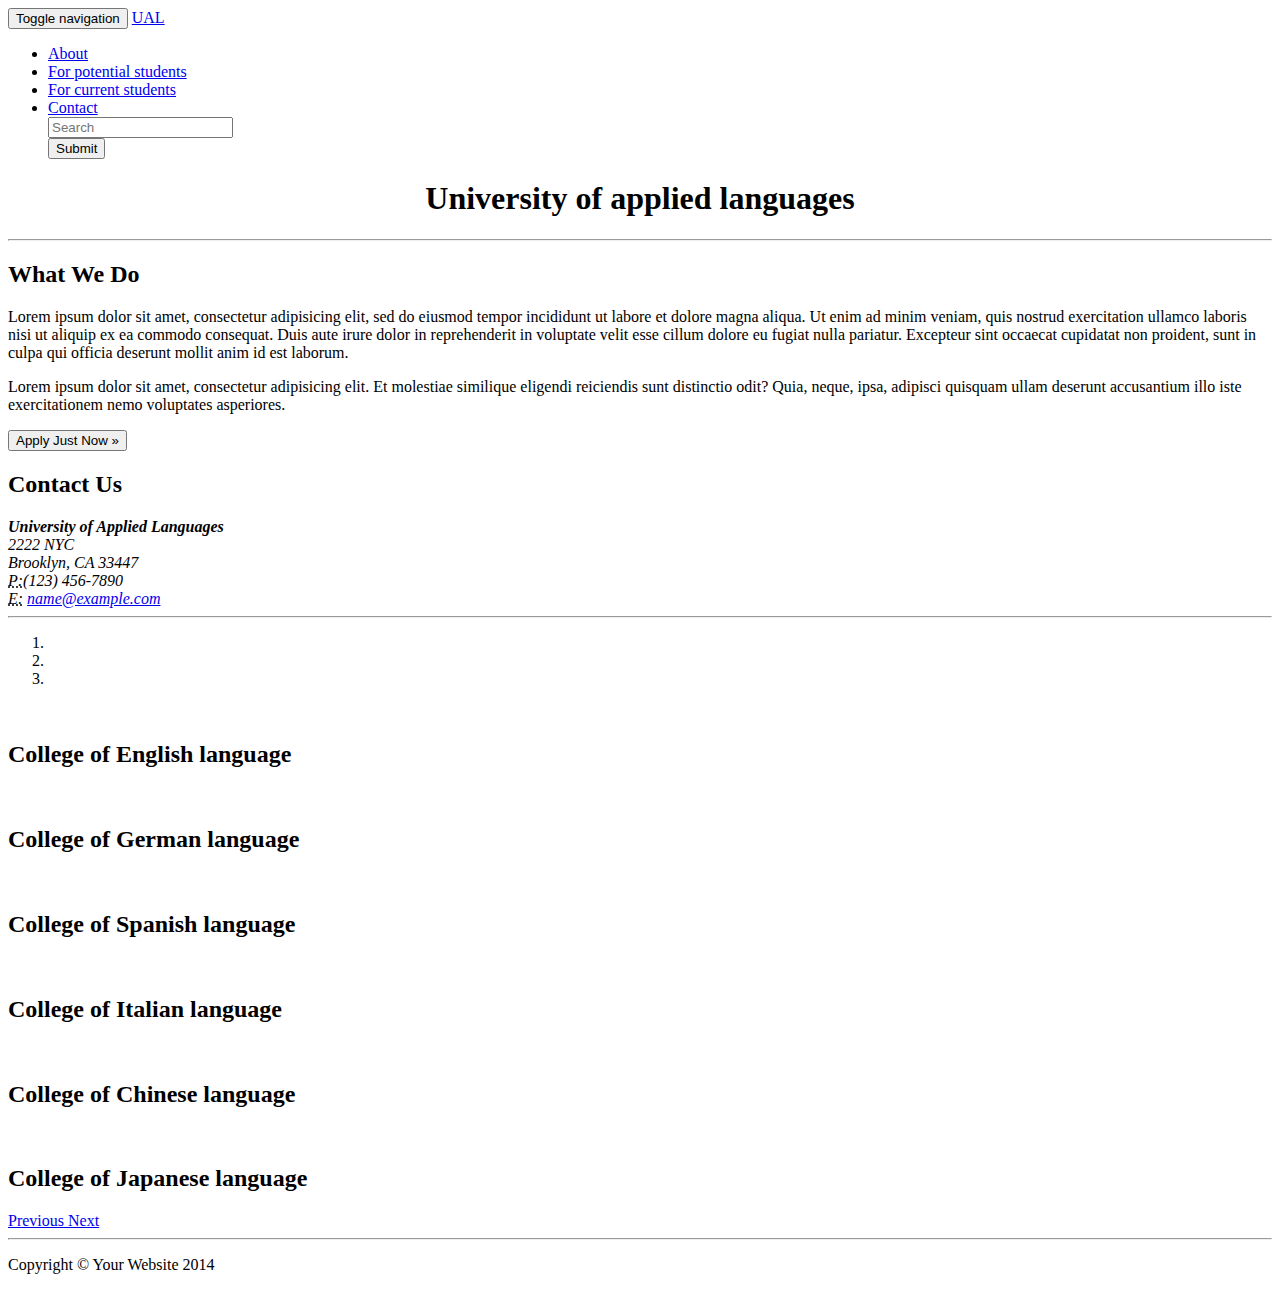
==== index.html @ 68759691 "main page" ====
<!DOCTYPE html>
<html lang="en">

<head>

    <meta charset="utf-8">
    <meta http-equiv="X-UA-Compatible" content="IE=edge">
    <meta name="viewport" content="width=device-width, initial-scale=1">
    <meta name="description" content="">
    <meta name="author" content="">

    <title>University of Applied Languages</title>

    <!-- Bootstrap Core CSS -->
    <link href = "bootstrap.css" rel="stylesheet">
    <link href="bootstrap.min.css" rel="stylesheet">

    <!-- Custom CSS -->
    <link href="business-frontpage.css" rel="stylesheet">

    <!-- HTML5 Shim and Respond.js IE8 support of HTML5 elements and media queries -->
    <!-- WARNING: Respond.js doesn't work if you view the page via file:// -->
    <!--[if lt IE 9]>
        <script src="https://oss.maxcdn.com/libs/html5shiv/3.7.0/html5shiv.js"></script>
        <script src="https://oss.maxcdn.com/libs/respond.js/1.4.2/respond.min.js"></script>
    <![endif]-->

</head>

<body>

    <nav class="navbar navbar-default navbar-fixed-top" role="navigation">
        <div class="container">
            <!-- Brand and toggle get grouped for better mobile display -->
            <div class="navbar-header">
                <button type="button" class="navbar-toggle" data-toggle="collapse" data-target="#bs-example-navbar-collapse-1">
                    <span class="sr-only">Toggle navigation</span>
                    <span class="icon-bar"></span>
                    <span class="icon-bar"></span>
                    <span class="icon-bar"></span>
                </button>
                <a class="navbar-brand" href="#">UAL</a>
            </div>
            <!-- Collect the nav links, forms, and other content for toggling -->
            <div class="collapse navbar-collapse" id="bs-example-navbar-collapse-1">
                <ul class="nav navbar-nav">
                    <li class = "active">
                        <a href="#">About</a>
                    </li>
                    <li>
                        <a href="#">For potential students</a>
                    </li>
                    <li>
                        <a href="#">For current students</a>
                    </li>
                    <li>
                        <a href="#">Contact</a>
                    </li>
                    <form class="navbar-form navbar-right">
      <div class="form-group">
        <input type="text" class="form-control" placeholder="Search">
      </div>
      <button type="submit" class="btn btn-default">Submit</button>
    </form>
                </ul>
            </div>
            <!-- /.navbar-collapse -->
        </div>
        <!-- /.container -->
    </nav>

    <!-- Image Background Page Header -->
    <!-- Note: The background image is set within the business-casual.css file. -->
    <header class="business-header">
        <div class="container">
            <div class="row">
                <div class="col-lg-12">
                    <h1 class="tagline" align = "center">University of applied languages</h1>
                </div>
            </div>
        </div>
    </header>

    <!-- Page Content -->
    <div class="container">

        <hr>

        <div class="row">
            <div class="col-sm-8">
                <h2>What We Do</h2>
                <p>Lorem ipsum dolor sit amet, consectetur adipisicing elit, sed do eiusmod
                tempor incididunt ut labore et dolore magna aliqua. Ut enim ad minim veniam,
                quis nostrud exercitation ullamco laboris nisi ut aliquip ex ea commodo
                consequat. Duis aute irure dolor in reprehenderit in voluptate velit esse
                cillum dolore eu fugiat nulla pariatur. Excepteur sint occaecat cupidatat non
                proident, sunt in culpa qui officia deserunt mollit anim id est laborum.</p>
                <p>Lorem ipsum dolor sit amet, consectetur adipisicing elit. Et molestiae similique eligendi reiciendis sunt distinctio odit? Quia, neque, ipsa, adipisci quisquam ullam deserunt accusantium illo iste exercitationem nemo voluptates asperiores.</p>
                <button class = "btn btn-success">Apply Just Now &raquo;</button>
             </div>
            <div class="col-sm-4">
                <h2>Contact Us</h2>
                <address>
                    <strong>University of Applied Languages</strong>
                    <br>2222 NYC
                    <br>Brooklyn, CA 33447
                    <br>
                </address>
                <address>
                    <abbr title="Phone">P:</abbr>(123) 456-7890
                    <br>
                    <abbr title="Email">E:</abbr> <a href="mailto:#">name@example.com</a>
                </address>
            </div>
        </div>
        <!-- /.row -->

        <hr>

        <div class="row">
        <div id="carousel-example-generic" class="carousel slide" data-ride="carousel">
  <!-- Indicators -->
  <ol class="carousel-indicators">
    <li data-target="#carousel-example-generic" data-slide-to="0" class="active"></li>
    <li data-target="#carousel-example-generic" data-slide-to="1"></li>
    <li data-target="#carousel-example-generic" data-slide-to="2"></li>
  </ol>
  <!-- Wrapper for slides -->
  <div class="carousel-inner" role="listbox">
    <div class="item active">
            <div class="col-sm-4">
                <img class="img-circle img-responsive img-center" src="https://media.timeout.com/images/100644443/image.jpg" alt="">
                 <div class="carousel-caption">
                <h2>College of English language</h2>
                </div>
                
            </div>
            <div class="item active">
            <div class="col-sm-4">
                <img class="img-circle img-responsive img-center" src="http://www.telegraph.co.uk/content/dam/Travel/Destinations/Europe/Germany/Berlin/Berlin%20cathedral-xlarge.jpg" alt="">
                <div class="carousel-caption">
                <h2>College of German language</h2>
                </div>
                
            </div>
            </div>
            <div class="item active">
            <div class="col-sm-4">
                <img class="img-circle img-responsive img-center" src="http://lensoveta.ru/files/site_img_big/368_1347532545.jpg" alt="">
                 <div class="carousel-caption">
                <h2>College of Spanish language</h2>
                </div>
                
            </div>
            </div>
            </div>
            <div class="item">
            <div class="col-sm-4">
                <img class="img-circle img-responsive img-center" src="https://s-media-cache-ak0.pinimg.com/originals/ab/9d/fd/ab9dfd2dba6c893377f6ed62ec7adb2a.jpg" alt="">
                 <div class="carousel-caption">
                <h2>College of Italian language</h2>
                </div>
                
            </div>
            <div class="item">
            <div class="col-sm-4">
                <img class="img-circle img-responsive img-center" src="http://images.china.cn/images1/200611/371162.jpg" alt="">
                <div class="carousel-caption">
                <h2>College of Chinese language</h2>
                </div>
                </div>
                
            </div>
            <div class="item">
            <div class="col-sm-4">
                <img class="img-circle img-responsive img-center" src="https://www.2do2go.ru/uploads/903960d00422cb12b42018dcdfdac4f8.jpg" alt="">
                <div class="carousel-caption">
                <h2>College of Japanese language</h2>
                </div>
                </div>

            </div>
            </div>
            <a class="left carousel-control" href="#carousel-example-generic" role="button" data-slide="prev">
    <span class="glyphicon glyphicon-chevron-left" aria-hidden="true"></span>
    <span class="sr-only">Previous</span>
  </a>
  <a class="right carousel-control" href="#carousel-example-generic" role="button" data-slide="next">
    <span class="glyphicon glyphicon-chevron-right" aria-hidden="true"></span>
    <span class="sr-only">Next</span>
  </a>
        </div>
        <!-- /.row -->

        <hr>

        <!-- Footer -->
        <footer>
            <div class="row">
                <div class="col-lg-12">
                    <p>Copyright &copy; Your Website 2014</p>
                </div>
            </div>
            <!-- /.row -->
        </footer>

    </div>
    <!-- /.container -->

    <!-- jQuery -->
    <script src="jquery.js"></script>

    <!-- Bootstrap Core JavaScript -->
    <script src="bootstrap.min.js"></script>
     <script src="bootstrap.js"></script>
     <script>
        $(document).ready(function(){
    // Activate Carousel
    $("#myCarousel").carousel({interval: 5000, pause: "click"});
    
    // Enable Carousel Indicators
    $(".item1").click(function(){
        $("#myCarousel").carousel(0);
    });
    $(".item2").click(function(){
        $("#myCarousel").carousel(1);
    });
    $(".item3").click(function(){
        $("#myCarousel").carousel(2);
    });
    $(".item4").click(function(){
        $("#myCarousel").carousel(3);
    });
    
    // Enable Carousel Controls
    $(".left").click(function(){
        $("#myCarousel").carousel("prev");
    });
    $(".right").click(function(){
        $("#myCarousel").carousel("next");
    });
});
     </script>
</body>

</html>
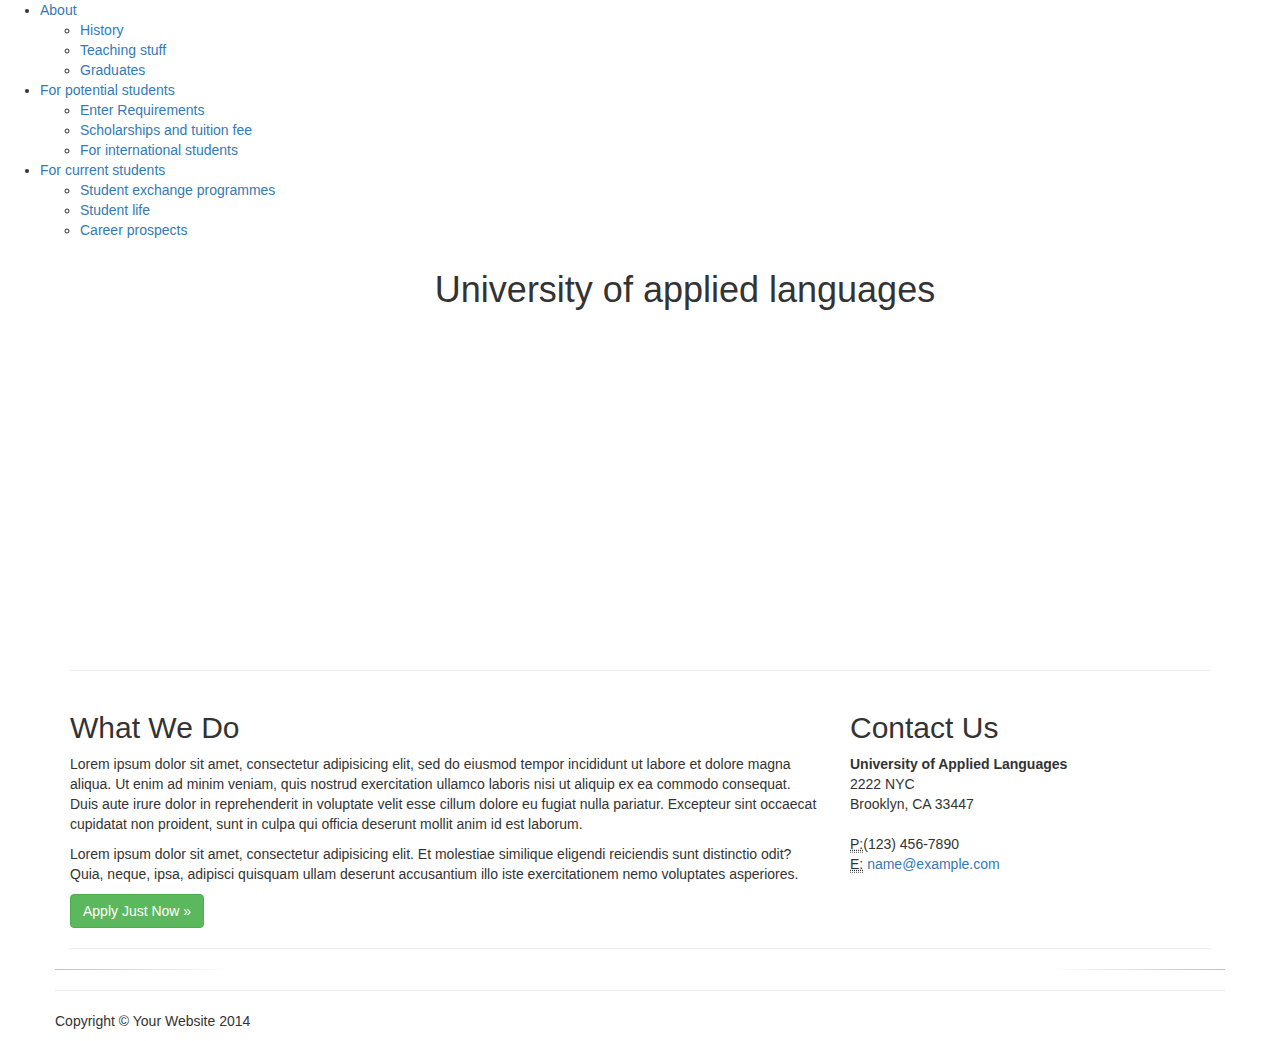
==== commit ded1b541: "a little bit changed" ====
--- a/index.html
+++ b/index.html
@@ -10,6 +10,17 @@
     <meta name="author" content="">
 
     <title>University of Applied Languages</title>
+    <style>
+.business-header {
+    height: 400px;
+    background: url('https://bigstickphotography.files.wordpress.com/2013/06/rsz_2740089.jpg') center center no-repeat scroll;
+    -webkit-background-size: cover;
+    -moz-background-size: cover;
+    background-size: cover;
+    -o-background-size: cover;
+	text-indent: 90px;
+}
+    </style>
 
     <!-- Bootstrap Core CSS -->
     <link href = "bootstrap.css" rel="stylesheet">
@@ -29,45 +40,71 @@
 
 <body>
 
-    <nav class="navbar navbar-default navbar-fixed-top" role="navigation">
-        <div class="container">
-            <!-- Brand and toggle get grouped for better mobile display -->
-            <div class="navbar-header">
-                <button type="button" class="navbar-toggle" data-toggle="collapse" data-target="#bs-example-navbar-collapse-1">
-                    <span class="sr-only">Toggle navigation</span>
-                    <span class="icon-bar"></span>
-                    <span class="icon-bar"></span>
-                    <span class="icon-bar"></span>
-                </button>
-                <a class="navbar-brand" href="#">UAL</a>
-            </div>
-            <!-- Collect the nav links, forms, and other content for toggling -->
-            <div class="collapse navbar-collapse" id="bs-example-navbar-collapse-1">
-                <ul class="nav navbar-nav">
-                    <li class = "active">
-                        <a href="#">About</a>
-                    </li>
-                    <li>
-                        <a href="#">For potential students</a>
-                    </li>
-                    <li>
-                        <a href="#">For current students</a>
-                    </li>
-                    <li>
-                        <a href="#">Contact</a>
-                    </li>
-                    <form class="navbar-form navbar-right">
-      <div class="form-group">
-        <input type="text" class="form-control" placeholder="Search">
-      </div>
-      <button type="submit" class="btn btn-default">Submit</button>
-    </form>
-                </ul>
-            </div>
-            <!-- /.navbar-collapse -->
-        </div>
-        <!-- /.container -->
-    </nav>
+<ul class = "main-menu">
+    <li>
+        <a href="index.html">About</a>
+        <ul class = "submenu">
+            <li>
+            <a href = "#history">
+                History
+            </a>   
+            </li>
+            <li>
+            <a href = "#staff">
+                Teaching stuff
+            </a>   
+            </li>
+            <li>
+            <a href = "#graduates">
+                Graduates
+            </a>   
+            </li>
+        </ul>
+    </li>
+    
+    <li>
+        <a href="">For potential students</a>
+        <ul class = "submenu">
+            <li>
+            <a href = "#requirements">
+                Enter Requirements
+            </a>   
+            </li>
+            <li>
+            <a href = "#schol">
+                Scholarships and tuition fee
+            </a>   
+            </li>
+            <li>
+            <a href = "#inter">
+                For international students
+            </a>   
+            </li>
+        </ul>
+    </li>
+    
+    <li>
+        <a href="index.html">For current students</a>
+        <ul class = "submenu">
+            <li>
+            <a href = "#exchange">
+                Student exchange programmes
+            </a>   
+            </li>
+            <li>
+            <a href = "#life">
+                Student life
+            </a>   
+            </li>
+            <li>
+            <a href = "#work">
+                Career prospects
+            </a>   
+            </li>
+        </ul>
+    </li>
+    
+</ul>
 
     <!-- Image Background Page Header -->
     <!-- Note: The background image is set within the business-casual.css file. -->
@@ -146,12 +183,12 @@
             </div>
             <div class="item active">
             <div class="col-sm-4">
-                <img class="img-circle img-responsive img-center" src="http://lensoveta.ru/files/site_img_big/368_1347532545.jpg" alt="">
+                <a href="spanish.html"><img class="img-circle img-responsive img-center" src="http://lensoveta.ru/files/site_img_big/368_1347532545.jpg" alt="">
                  <div class="carousel-caption">
                 <h2>College of Spanish language</h2>
                 </div>
-                
-            </div>
+                </a>     
+                </div>
             </div>
             </div>
             <div class="item">
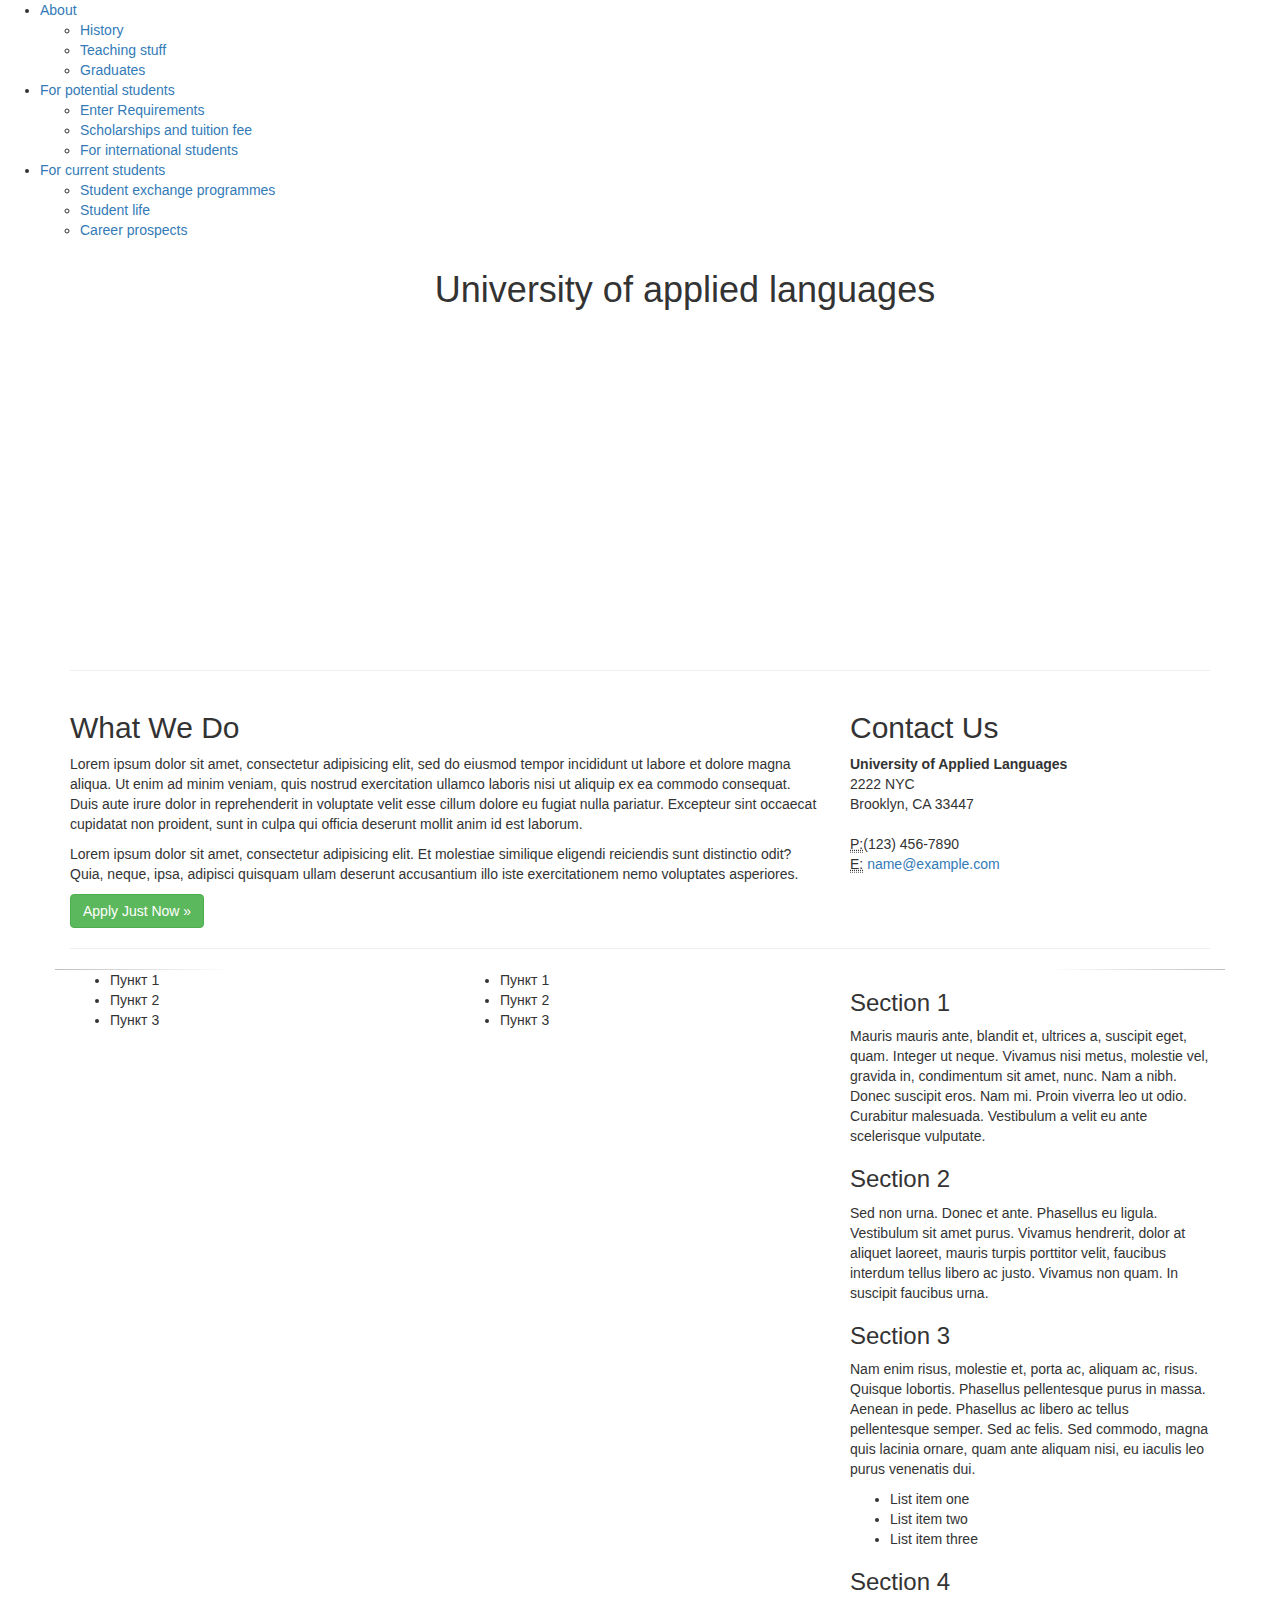
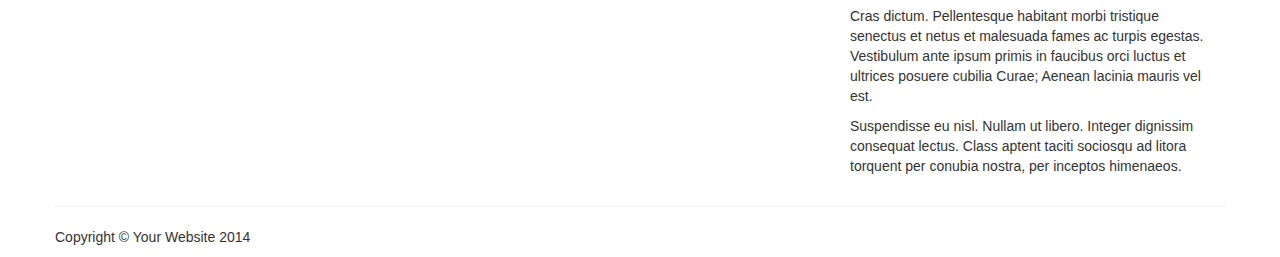
==== commit 393c52e4: "using jquery ui" ====
--- a/index.html
+++ b/index.html
@@ -8,6 +8,8 @@
     <meta name="viewport" content="width=device-width, initial-scale=1">
     <meta name="description" content="">
     <meta name="author" content="">
+
+
 
     <title>University of Applied Languages</title>
     <style>
@@ -24,7 +26,8 @@
 
     <!-- Bootstrap Core CSS -->
     <link href = "bootstrap.css" rel="stylesheet">
-    <link href="bootstrap.min.css" rel="stylesheet">
+
+    <link rel="stylesheet" href="jquery-ui/jquery-ui.css">
 
     <!-- Custom CSS -->
     <link href="business-frontpage.css" rel="stylesheet">
@@ -39,6 +42,7 @@
 </head>
 
 <body>
+
 
 <ul class = "main-menu">
     <li>
@@ -123,7 +127,7 @@
 
         <hr>
 
-        <div class="row">
+        <div class="row"> 
             <div class="col-sm-8">
                 <h2>What We Do</h2>
                 <p>Lorem ipsum dolor sit amet, consectetur adipisicing elit, sed do eiusmod
@@ -228,7 +232,76 @@
   </a>
         </div>
         <!-- /.row -->
-
+        <section>
+            <div class="container">
+                <div class="row">
+                    <div class="col-md-4">
+                        <ul>
+                            <li>Пункт 1</li>
+                            <li>Пункт 2</li>
+                            <li>Пункт 3</li>
+                        </ul>
+                    </div>
+                    <div class="col-md-4">
+                        <ul>
+                            <li>Пункт 1</li>
+                            <li>Пункт 2</li>
+                            <li>Пункт 3</li>
+                        </ul>
+                    </div>
+                    <div class="col-md-4">
+                        <div id="accordion">
+                          <h3>Section 1</h3>
+                          <div>
+                            <p>
+                            Mauris mauris ante, blandit et, ultrices a, suscipit eget, quam. Integer
+                            ut neque. Vivamus nisi metus, molestie vel, gravida in, condimentum sit
+                            amet, nunc. Nam a nibh. Donec suscipit eros. Nam mi. Proin viverra leo ut
+                            odio. Curabitur malesuada. Vestibulum a velit eu ante scelerisque vulputate.
+                            </p>
+                          </div>
+                          <h3>Section 2</h3>
+                          <div>
+                            <p>
+                            Sed non urna. Donec et ante. Phasellus eu ligula. Vestibulum sit amet
+                            purus. Vivamus hendrerit, dolor at aliquet laoreet, mauris turpis porttitor
+                            velit, faucibus interdum tellus libero ac justo. Vivamus non quam. In
+                            suscipit faucibus urna.
+                            </p>
+                          </div>
+                          <h3>Section 3</h3>
+                          <div>
+                            <p>
+                            Nam enim risus, molestie et, porta ac, aliquam ac, risus. Quisque lobortis.
+                            Phasellus pellentesque purus in massa. Aenean in pede. Phasellus ac libero
+                            ac tellus pellentesque semper. Sed ac felis. Sed commodo, magna quis
+                            lacinia ornare, quam ante aliquam nisi, eu iaculis leo purus venenatis dui.
+                            </p>
+                            <ul>
+                              <li>List item one</li>
+                              <li>List item two</li>
+                              <li>List item three</li>
+                            </ul>
+                          </div>
+                          <h3>Section 4</h3>
+                          <div>
+                            <p>
+                            Cras dictum. Pellentesque habitant morbi tristique senectus et netus
+                            et malesuada fames ac turpis egestas. Vestibulum ante ipsum primis in
+                            faucibus orci luctus et ultrices posuere cubilia Curae; Aenean lacinia
+                            mauris vel est.
+                            </p>
+                            <p>
+                            Suspendisse eu nisl. Nullam ut libero. Integer dignissim consequat lectus.
+                            Class aptent taciti sociosqu ad litora torquent per conubia nostra, per
+                            inceptos himenaeos.
+                            </p>
+                          </div>
+                        </div>
+                    </div>
+                </div>
+            </div>
+        </section>
         <hr>
 
         <!-- Footer -->
@@ -246,6 +319,8 @@
 
     <!-- jQuery -->
     <script src="jquery.js"></script>
+
+    <script type="text/javascript" src ="jquery-ui/jquery-ui.js"></script>
 
     <!-- Bootstrap Core JavaScript -->
     <script src="bootstrap.min.js"></script>
@@ -278,6 +353,13 @@
     });
 });
      </script>
+     <script type="text/javascript">
+          $( function() {
+            $( "#accordion" ).accordion();
+          } );
+     </script>
+
+
 </body>
 
 </html>
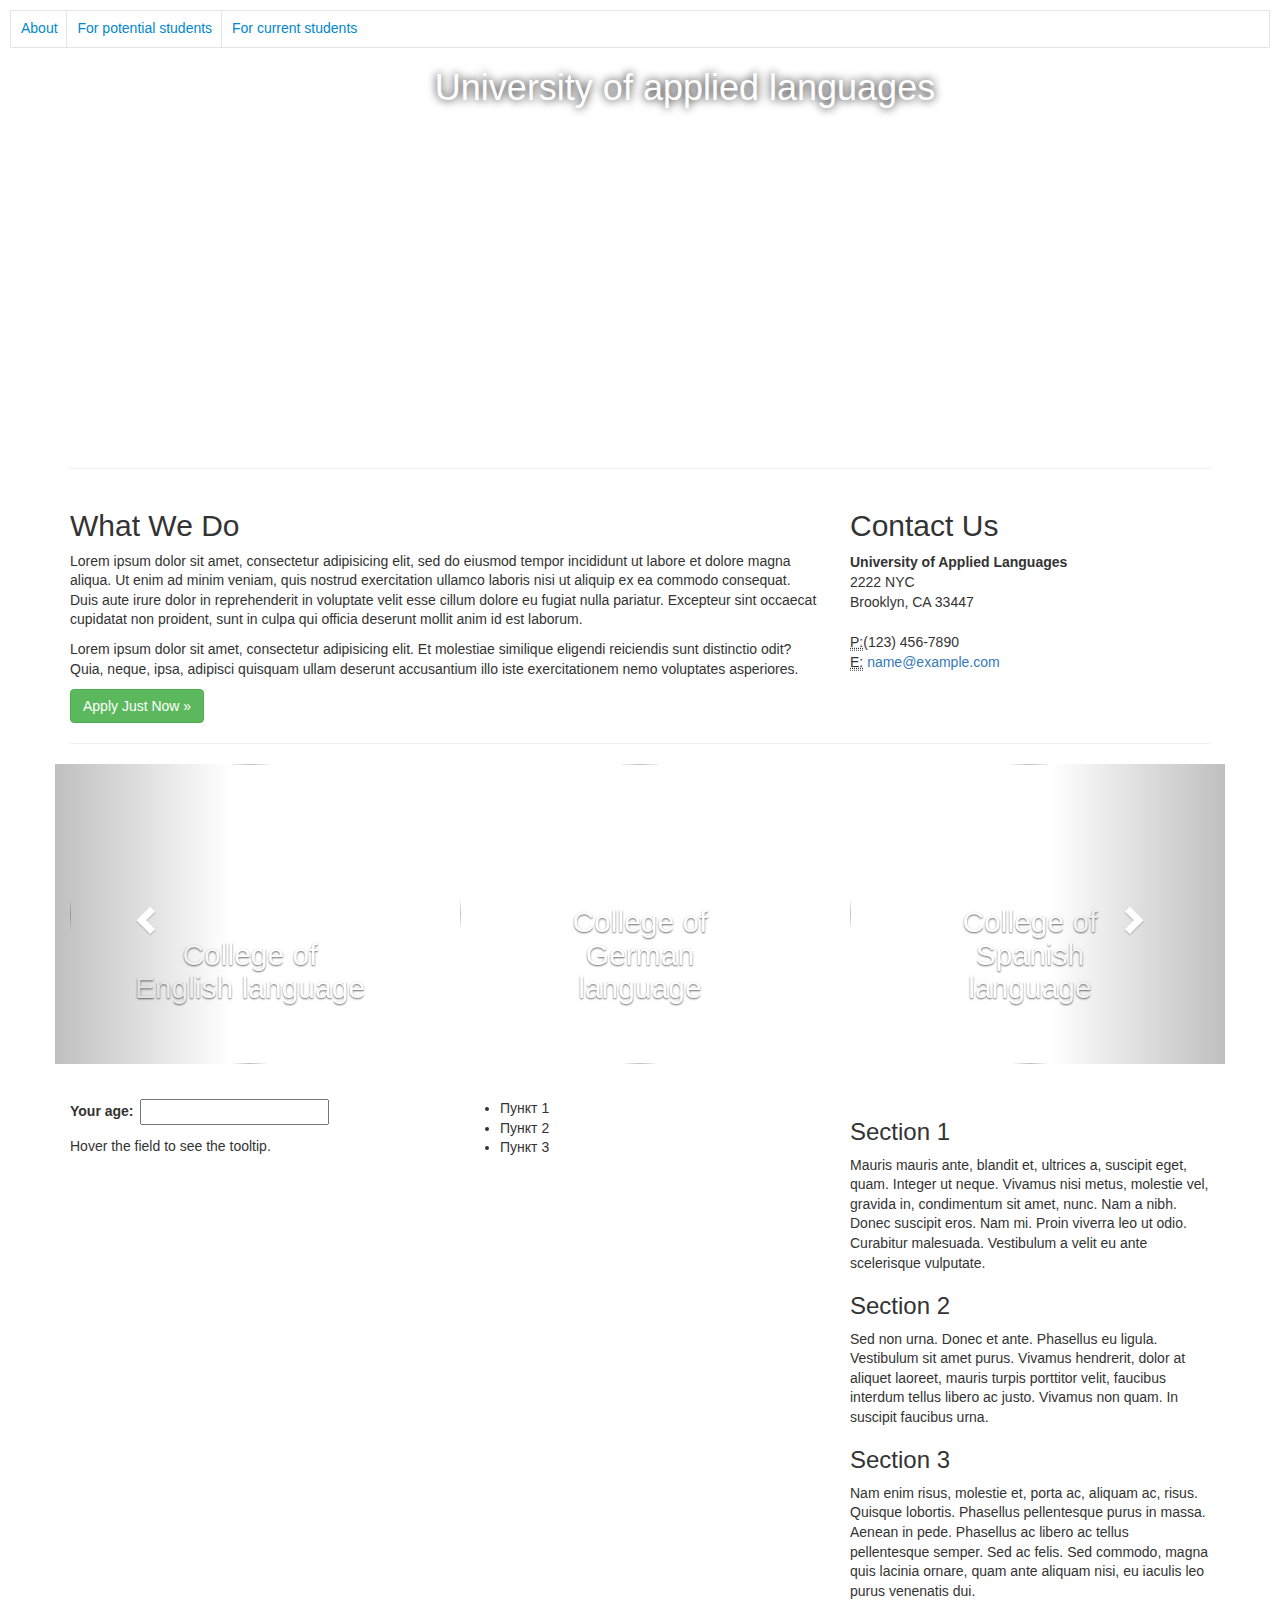
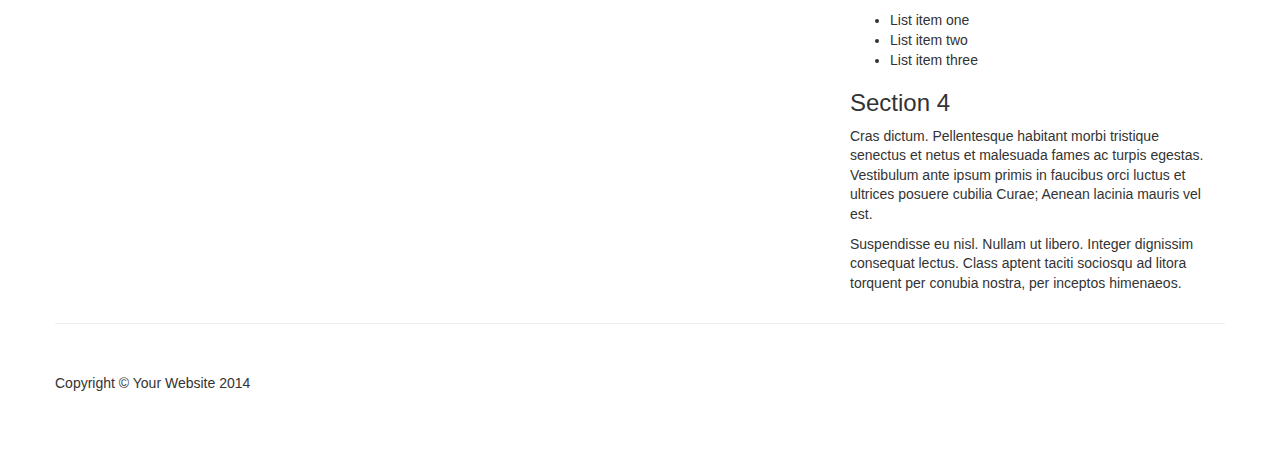
==== commit 86a7afce: "refactoring" ====
--- a/index.html
+++ b/index.html
@@ -12,17 +12,6 @@
 
 
     <title>University of Applied Languages</title>
-    <style>
-.business-header {
-    height: 400px;
-    background: url('https://bigstickphotography.files.wordpress.com/2013/06/rsz_2740089.jpg') center center no-repeat scroll;
-    -webkit-background-size: cover;
-    -moz-background-size: cover;
-    background-size: cover;
-    -o-background-size: cover;
-	text-indent: 90px;
-}
-    </style>
 
     <!-- Bootstrap Core CSS -->
     <link href = "bootstrap.css" rel="stylesheet">
@@ -223,24 +212,21 @@
             </div>
             </div>
             <a class="left carousel-control" href="#carousel-example-generic" role="button" data-slide="prev">
-    <span class="glyphicon glyphicon-chevron-left" aria-hidden="true"></span>
-    <span class="sr-only">Previous</span>
-  </a>
-  <a class="right carousel-control" href="#carousel-example-generic" role="button" data-slide="next">
-    <span class="glyphicon glyphicon-chevron-right" aria-hidden="true"></span>
-    <span class="sr-only">Next</span>
-  </a>
+                <span class="glyphicon glyphicon-chevron-left" aria-hidden="true"></span>
+                <span class="sr-only">Previous</span>
+            </a>
+            <a class="right carousel-control" href="#carousel-example-generic" role="button" data-slide="next">
+                <span class="glyphicon glyphicon-chevron-right" aria-hidden="true"></span>
+                <span class="sr-only">Next</span>
+            </a>
         </div>
         <!-- /.row -->
-        <section>
+        <section id = "section">
             <div class="container">
                 <div class="row">
                     <div class="col-md-4">
-                        <ul>
-                            <li>Пункт 1</li>
-                            <li>Пункт 2</li>
-                            <li>Пункт 3</li>
-                        </ul>
+                        <p><label for="age">Your age:</label><input id="age" title="We ask for your age only for statistical purposes."></p>
+                        <p>Hover the field to see the tooltip.</p>
                     </div>
                     <div class="col-md-4">
                         <ul>
@@ -324,8 +310,8 @@
 
     <!-- Bootstrap Core JavaScript -->
     <script src="bootstrap.min.js"></script>
-     <script src="bootstrap.js"></script>
-     <script>
+    <script src="bootstrap.js"></script>
+    <script>
         $(document).ready(function(){
     // Activate Carousel
     $("#myCarousel").carousel({interval: 5000, pause: "click"});
@@ -351,13 +337,15 @@
     $(".right").click(function(){
         $("#myCarousel").carousel("next");
     });
+    $( function() {
+        $( "#accordion" ).accordion();
+    } );
+
+    $( function() {
+        $( "#age" ).tooltip();
+    } );
 });
      </script>
-     <script type="text/javascript">
-          $( function() {
-            $( "#accordion" ).accordion();
-          } );
-     </script>
 
 
 </body>
--- a/business-frontpage.css
+++ b/business-frontpage.css
@@ -0,0 +1,110 @@
+/*
+ * Start Bootstrap - Business Frontpage (http://startbootstrap.com/)
+ * Copyright 2013-2016 Start Bootstrap
+ * Licensed under MIT (https://github.com/BlackrockDigital/startbootstrap/blob/gh-pages/LICENSE)
+ */
+
+body {
+    padding-top: 50px; /* Required padding for .navbar-fixed-top. Remove if using .navbar-static-top. Change if height of navigation changes. */
+}
+
+
+/* Header Image Background - Change the URL below to your image path (example: ../images/background.jpg) */
+
+.business-header {
+    height: 400px;
+    background: url('https://bigstickphotography.files.wordpress.com/2013/06/rsz_2740089.jpg') center center no-repeat scroll;
+    -webkit-background-size: cover;
+    -moz-background-size: cover;
+    background-size: cover;
+    -o-background-size: cover;
+	text-indent: 90px;
+}
+/* Customize the text color and shadow color and to optimize text legibility. */
+
+.tagline {
+    text-shadow: 0 0 10px #000;
+    color: #fff;
+}
+
+.img-center {
+    margin: 0 auto;
+	width:500px;
+	height:300px;
+}
+.carousel-caption{
+	font-size: 13px;
+}
+
+footer {
+    margin: 50px 0;
+}
+
+body {
+    min-width: 300px;
+    padding: 10px;
+    font-family: "Arial", sans-serif;
+    font-size: 14px;
+    line-height: 1.4;
+}
+
+.main-menu {
+    margin: 0;
+    padding: 0;
+    list-style: none;
+    border: 1px solid #e5e5e5;
+}
+
+.main-menu > li {
+    position: relative;
+    display: inline-block;
+    margin-right: -4px;
+}
+
+.main-menu a {
+    display: block;
+    margin-left: -1px;
+    padding: 8px 10px;
+    color: #0088cc;
+    border-left: 1px solid #e5e5e5;
+}
+
+.main-menu a:hover {
+    background: #f5f5f5;
+}
+
+.main-menu .submenu {
+    position: absolute;
+    left: 1px;
+    width: 150px;
+    margin: 0;
+    padding: 0;
+    list-style: none;
+    background: #fcf8e3;
+    display:none;
+}
+
+.main-menu .submenu a {
+    margin-bottom: -1px;
+    border: 1px solid #e5e5e5;
+}
+
+.main-menu > li:hover .submenu {
+    display:block;
+}
+.business-header {
+    height: 400px;
+    background: url('https://bigstickphotography.files.wordpress.com/2013/06/rsz_2740089.jpg') center center no-repeat scroll;
+    -webkit-background-size: cover;
+    -moz-background-size: cover;
+    background-size: cover;
+    -o-background-size: cover;
+    text-indent: 90px;
+}
+label {
+    display: inline-block;
+    width: 5em;
+}
+#section {
+    margin-top: 35px;
+}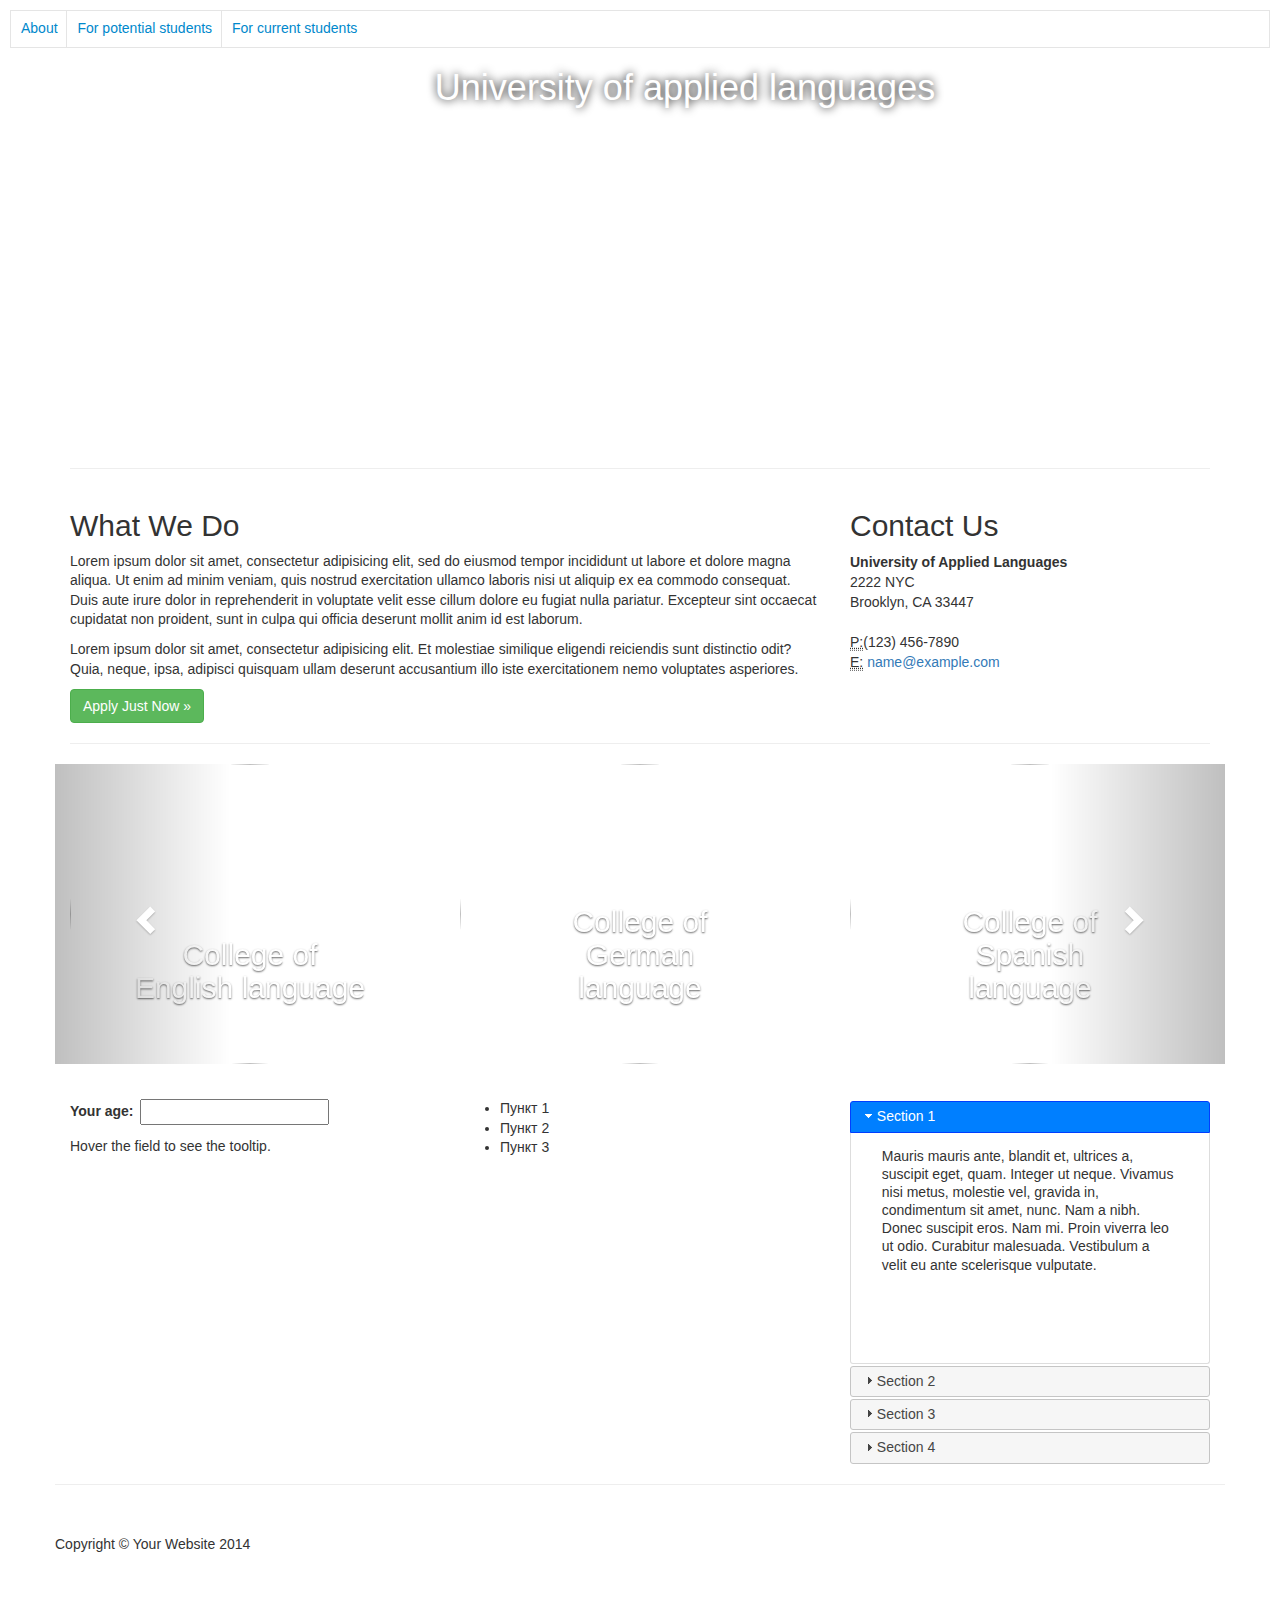
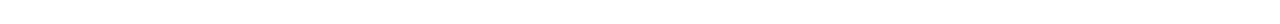
==== commit 7e84a43f: "change style and script links" ====
--- a/index.html
+++ b/index.html
@@ -9,14 +9,55 @@
     <meta name="description" content="">
     <meta name="author" content="">
 
-
+    <!-- jQuery -->
+    <script src="jquery-ui/external/jquery/jquery.js"></script>
+  <script src="jquery-ui/jquery-ui.js"></script>
+  <script>
+$(document).ready(function(){
+    // Activate Carousel
+    $("#myCarousel").carousel({interval: 5000, pause: "click"});
+    
+    // Enable Carousel Indicators
+    $(".item1").click(function(){
+        $("#myCarousel").carousel(0);
+    });
+    $(".item2").click(function(){
+        $("#myCarousel").carousel(1);
+    });
+    $(".item3").click(function(){
+        $("#myCarousel").carousel(2);
+    });
+    $(".item4").click(function(){
+        $("#myCarousel").carousel(3);
+    });
+    
+    // Enable Carousel Controls
+    $(".left").click(function(){
+        $("#myCarousel").carousel("prev");
+    });
+    $(".right").click(function(){
+        $("#myCarousel").carousel("next");
+    });
+
+    $( function() {
+        $( "#accordion" ).accordion();
+    } );
+
+    $( function() {
+        $( "#age" ).tooltip();
+    } );
+});
+  </script>
 
     <title>University of Applied Languages</title>
 
     <!-- Bootstrap Core CSS -->
     <link href = "bootstrap.css" rel="stylesheet">
-
+    
     <link rel="stylesheet" href="jquery-ui/jquery-ui.css">
+    <!-- <link rel="stylesheet" href="/resources/demos/style.css"> -->
+    <link rel="stylesheet" href="jquery-ui/jquery-ui.structure.css">
+    <link rel = "stylesheet" href = "jquery-ui/jquery-ui.theme.css">
 
     <!-- Custom CSS -->
     <link href="business-frontpage.css" rel="stylesheet">
@@ -303,52 +344,13 @@
     </div>
     <!-- /.container -->
 
-    <!-- jQuery -->
-    <script src="jquery.js"></script>
-
-    <script type="text/javascript" src ="jquery-ui/jquery-ui.js"></script>
-
     <!-- Bootstrap Core JavaScript -->
     <script src="bootstrap.min.js"></script>
     <script src="bootstrap.js"></script>
-    <script>
-        $(document).ready(function(){
-    // Activate Carousel
-    $("#myCarousel").carousel({interval: 5000, pause: "click"});
-    
-    // Enable Carousel Indicators
-    $(".item1").click(function(){
-        $("#myCarousel").carousel(0);
-    });
-    $(".item2").click(function(){
-        $("#myCarousel").carousel(1);
-    });
-    $(".item3").click(function(){
-        $("#myCarousel").carousel(2);
-    });
-    $(".item4").click(function(){
-        $("#myCarousel").carousel(3);
-    });
-    
-    // Enable Carousel Controls
-    $(".left").click(function(){
-        $("#myCarousel").carousel("prev");
-    });
-    $(".right").click(function(){
-        $("#myCarousel").carousel("next");
-    });
-    $( function() {
-        $( "#accordion" ).accordion();
-    } );
-
-    $( function() {
-        $( "#age" ).tooltip();
-    } );
-});
-     </script>
-
-
+    
 </body>
 
 </html>
 
+
+
